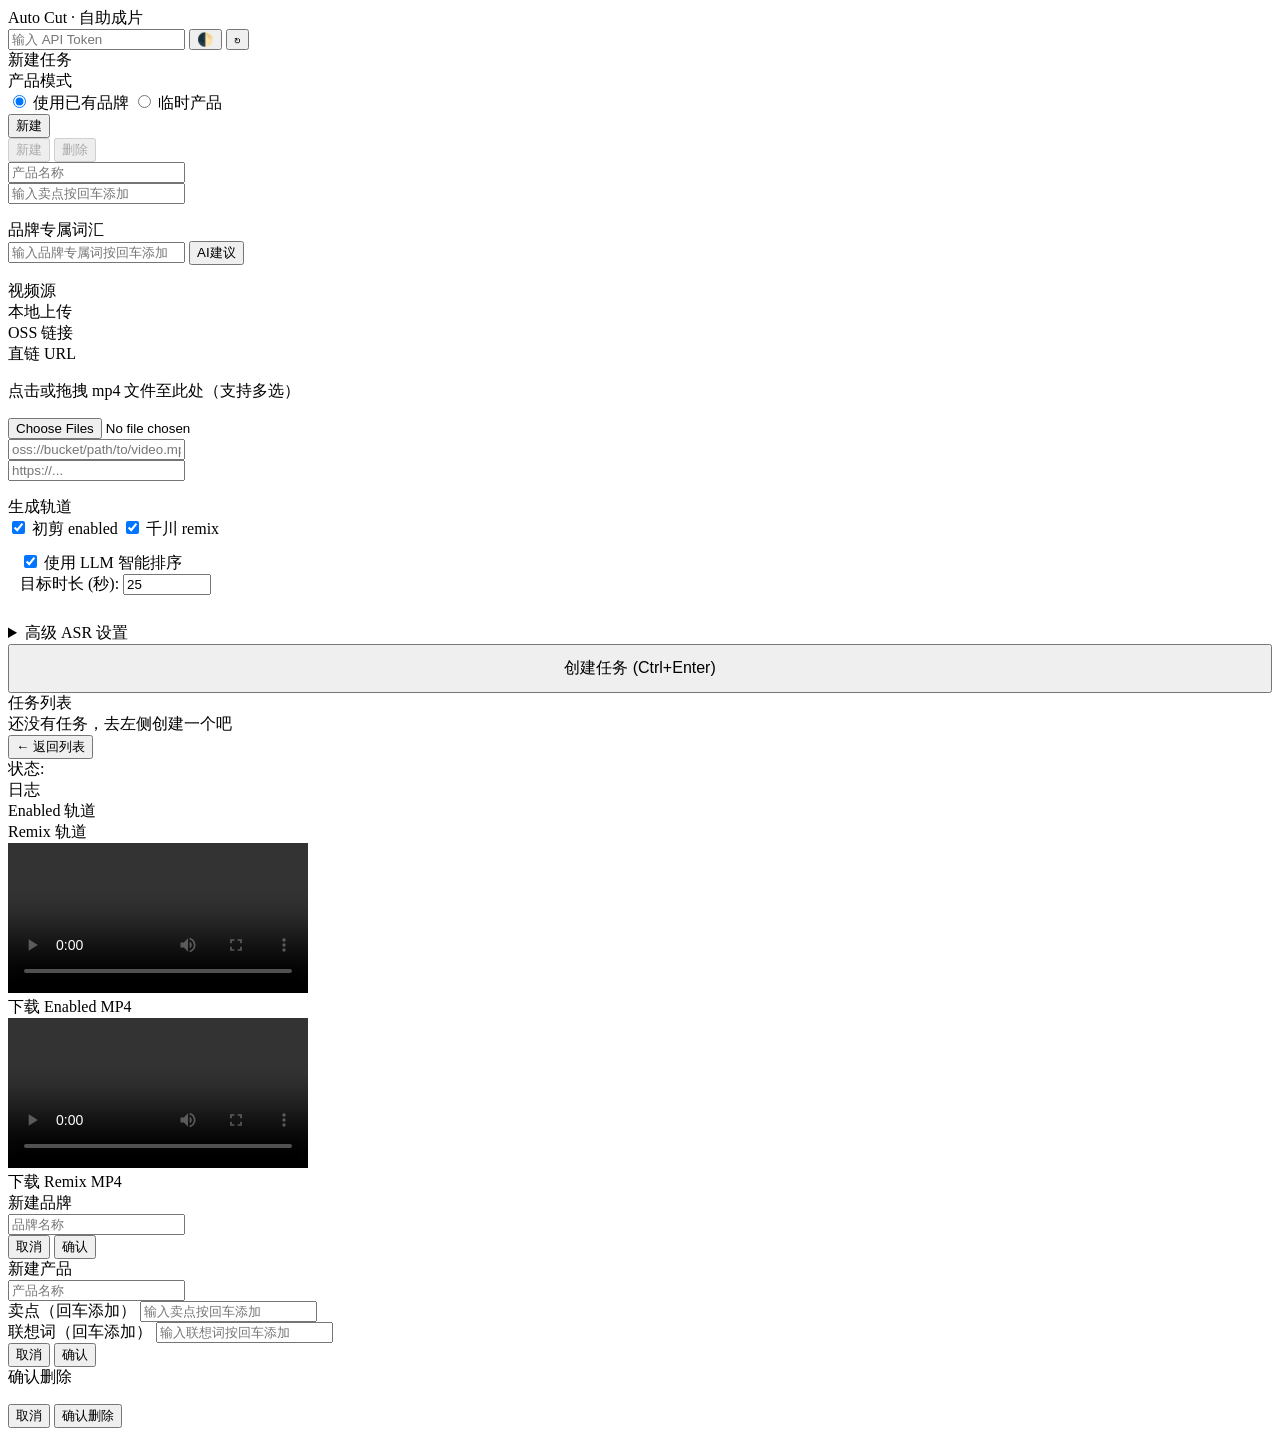
==== src/autocut/static/business.html @ b75c6e4e "feat(business): support multi-file upload and batch job creation file input now accepts multiple mp4" ====
<!DOCTYPE html>
<html lang="zh-CN">
<head>
    <meta charset="UTF-8">
    <meta name="viewport" content="width=device-width, initial-scale=1.0">
    <title>Auto Cut · 自助成片</title>
    <link href="/business.css" rel="stylesheet">
    <link href="/combobox.css" rel="stylesheet">
    <script>
        // Prevent dark mode flash
        const savedTheme = localStorage.getItem('autocut_theme') || 
            (window.matchMedia('(prefers-color-scheme: dark)').matches ? 'dark' : 'light');
        document.documentElement.setAttribute('data-theme', savedTheme);
    </script>
    <script src="/combobox.js" defer></script>
    <script src="/business.js" defer></script>
</head>
<body>
    <header class="app-header">
        <div class="app-title">Auto Cut · 自助成片</div>
        <div class="header-actions">
            <input type="password" id="api-token" placeholder="输入 API Token" title="按 / 聚焦">
            <button id="btn-theme" class="btn btn-secondary">🌓</button>
            <button id="btn-refresh" class="btn btn-secondary" title="刷新任务列表">↻</button>
        </div>
    </header>

    <main class="main-container">
        <!-- 左侧表单区 -->
        <section class="left-panel">
            <form id="job-form" class="card">
                <div class="card-title">新建任务</div>

                <!-- 品牌产品 -->
                <div class="form-group border-bottom pb-4 mb-4" style="border-bottom: 1px solid var(--border); padding-bottom: 16px;">
                    <label>产品模式</label>
                    <div class="flex gap-2 mt-2 mb-4">
                        <label class="flex items-center gap-2"><input type="radio" name="product-mode" value="brand" checked> 使用已有品牌</label>
                        <label class="flex items-center gap-2"><input type="radio" name="product-mode" value="temp"> 临时产品</label>
                    </div>

                    <div id="brand-mode-wrap">
                        <div class="flex gap-2">
                            <div class="combobox" id="brand-combobox" style="flex:1;"></div>
                            <button type="button" id="btn-new-brand" class="btn btn-secondary btn-sm">新建</button>
                        </div>
                        <div class="flex gap-2 mt-2">
                            <div class="combobox" id="product-combobox" style="flex:1;"></div>
                            <button type="button" id="btn-new-product" class="btn btn-secondary btn-sm" disabled>新建</button>
                            <button type="button" id="btn-del-product" class="btn btn-danger btn-sm" disabled>删除</button>
                        </div>
                    </div>

                    <div id="temp-mode-wrap" class="hidden">
                        <input type="text" id="temp-product-name" placeholder="产品名称">
                        <div class="mt-2">
                            <input type="text" id="temp-selling-point" placeholder="输入卖点按回车添加">
                            <div id="selling-points-chips" class="chip-container"></div>
                        </div>
                    </div>
                </div>

                <!-- 联想词 -->
                <div class="form-group border-bottom pb-4 mb-4" style="border-bottom: 1px solid var(--border); padding-bottom: 16px;">
                    <label>品牌专属词汇</label>
                    <div class="flex gap-2 mb-2">
                        <input type="text" id="assoc-input" placeholder="输入品牌专属词按回车添加">
                        <button type="button" id="btn-suggest" class="btn btn-secondary btn-sm">AI建议</button>
                        <button type="button" id="btn-suggest-all" class="btn btn-secondary btn-sm" hidden>全选</button>
                    </div>
                    <div id="assoc-chips" class="chip-container"></div>
                    <div id="suggest-chips" class="chip-container mt-2"></div>
                </div>

                <!-- 视频源 -->
                <div class="form-group border-bottom pb-4 mb-4" style="border-bottom: 1px solid var(--border); padding-bottom: 16px;">
                    <label>视频源</label>
                    <div class="tabs mt-2" id="source-tabs">
                        <div class="tab active" data-tab="upload">本地上传</div>
                        <div class="tab" data-tab="oss">OSS 链接</div>
                        <div class="tab" data-tab="url">直链 URL</div>
                    </div>
                    
                    <div id="source-upload" class="tab-content">
                        <div class="upload-zone" id="upload-zone">
                            <p>点击或拖拽 mp4 文件至此处（支持多选）</p>
                            <p class="text-sm text-muted mt-2" id="upload-status"></p>
                            <input type="file" id="file-input" accept="video/mp4" class="hidden" multiple>
                        </div>
                        <div id="batch-file-list" class="mt-2 hidden"></div>
                    </div>
                    <div id="source-oss" class="tab-content hidden">
                        <input type="text" id="oss-input" placeholder="oss://bucket/path/to/video.mp4">
                    </div>
                    <div id="source-url" class="tab-content hidden">
                        <input type="text" id="url-input" placeholder="https://...">
                    </div>
                </div>

                <!-- 轨道选项 -->
                <div class="form-group border-bottom pb-4 mb-4" style="border-bottom: 1px solid var(--border); padding-bottom: 16px;">
                    <label>生成轨道</label>
                    <div class="flex gap-2 mt-2 flex-wrap">
                        <label class="flex items-center gap-2"><input type="checkbox" id="track-enabled" value="enabled" checked> 初剪 enabled</label>
                        <label class="flex items-center gap-2"><input type="checkbox" id="track-remix" value="remix" checked> 千川 remix</label>
                    </div>
                    
                    <div id="remix-options" class="mt-2 p-3 bg-surface-2 rounded" style="background-color: var(--surface-2); padding: 12px; border-radius: 4px;">
                        <label class="flex items-center gap-2 mb-2"><input type="checkbox" id="remix-use-llm" checked> 使用 LLM 智能排序</label>
                        <div class="flex items-center gap-2">
                            <label class="text-sm">目标时长 (秒):</label>
                            <input type="number" id="remix-duration" value="25" min="5" max="60" style="width: 80px;">
                        </div>
                    </div>
                </div>

                <!-- ASR引擎 (折叠) -->
                <div class="form-group">
                    <details>
                        <summary class="text-sm font-medium text-muted cursor-pointer" style="cursor: pointer;">高级 ASR 设置</summary>
                        <div class="mt-2">
                            <div class="combobox" id="asr-engine-combobox"></div>
                            <div id="transcript-path-wrap" class="mt-2">
                                <input type="text" id="transcript-path" placeholder="预提取 transcript JSON 路径 (可选)">
                            </div>
                        </div>
                    </details>
                </div>

                <div class="mt-6">
                    <button type="submit" class="btn btn-primary" style="width: 100%; font-size: 1rem; padding: 12px;">创建任务 (Ctrl+Enter)</button>
                </div>
            </form>
        </section>

        <!-- 右侧任务列表与详情 -->
        <section class="right-panel card" style="display: flex; flex-direction: column;">
            
            <!-- 列表视图 -->
            <div id="view-list" class="flex" style="flex-direction: column; flex: 1;">
                <div class="card-title">任务列表</div>
                <div id="jobs-container" style="flex: 1; overflow-y: auto;">
                    <div class="text-center text-muted mt-8" id="empty-state">
                        还没有任务，去左侧创建一个吧
                    </div>
                    <div id="jobs-list"></div>
                </div>
            </div>

            <!-- 详情视图 -->
            <div id="view-detail" class="hidden" style="flex-direction: column; flex: 1;">
                <div class="flex justify-between items-center mb-4">
                    <button id="btn-back" class="btn btn-secondary btn-sm">← 返回列表</button>
                    <div id="detail-header-actions" class="flex gap-2"></div>
                </div>
                
                <div class="flex justify-between items-center mb-2">
                    <div class="job-id" id="detail-id"></div>
                    <div class="badge" id="detail-status"></div>
                </div>
                
                <div class="text-sm text-muted mb-2">状态: <span id="detail-stage"></span></div>
                <div class="progress-bar mb-4"><div class="progress-fill" id="detail-progress" style="width: 0%"></div></div>

                <div class="tabs" id="detail-tabs">
                    <div class="tab active" data-detail-tab="log">日志</div>
                    <div class="tab" data-detail-tab="enabled">Enabled 轨道</div>
                    <div class="tab" data-detail-tab="remix">Remix 轨道</div>
                </div>

                <div id="detail-log" class="log-view"></div>
                
                <div id="detail-enabled" class="hidden flex" style="flex-direction: column; gap: 8px;">
                    <div class="video-container"><video id="video-enabled" controls></video></div>
                    <a id="link-enabled" class="btn btn-secondary btn-sm text-center" target="_blank" download>下载 Enabled MP4</a>
                </div>
                
                <div id="detail-remix" class="hidden flex" style="flex-direction: column; gap: 8px;">
                    <div class="video-container"><video id="video-remix" controls></video></div>
                    <a id="link-remix" class="btn btn-secondary btn-sm text-center" target="_blank" download>下载 Remix MP4</a>
                </div>
            </div>

        </section>
    </main>

    <!-- Toasts container -->
    <div id="toast-container" class="toast-container"></div>

    <!-- Modal for new Brand -->
    <div id="modal-brand" class="modal-overlay">
        <div class="modal">
            <div class="card-title">新建品牌</div>
            <input type="text" id="new-brand-name" placeholder="品牌名称">
            <div class="modal-footer">
                <button type="button" class="btn btn-secondary" onclick="closeModal('modal-brand')">取消</button>
                <button type="button" class="btn btn-primary" id="submit-new-brand">确认</button>
            </div>
        </div>
    </div>

    <!-- Modal for new Product -->
    <div id="modal-product" class="modal-overlay">
        <div class="modal">
            <div class="card-title">新建产品</div>
            <input type="text" id="new-product-name" placeholder="产品名称">
            <div class="mt-2">
                <label class="text-sm text-muted">卖点（回车添加）</label>
                <input type="text" id="new-product-selling-point-input" placeholder="输入卖点按回车添加">
                <div id="new-product-selling-points-chips" class="chip-container"></div>
            </div>
            <div class="mt-2">
                <label class="text-sm text-muted">联想词（回车添加）</label>
                <input type="text" id="new-product-assoc-input" placeholder="输入联想词按回车添加">
                <div id="new-product-assoc-chips" class="chip-container"></div>
            </div>
            <div class="modal-footer">
                <button type="button" class="btn btn-secondary" onclick="closeModal('modal-product')">取消</button>
                <button type="button" class="btn btn-primary" id="submit-new-product">确认</button>
            </div>
        </div>
    </div>
    <!-- Modal for confirm delete product -->
    <div id="modal-confirm-delete" class="modal-overlay">
        <div class="modal">
            <div class="card-title">确认删除</div>
            <p id="modal-confirm-delete-msg" class="text-sm mt-2"></p>
            <div class="modal-footer">
                <button type="button" class="btn btn-secondary" onclick="closeModal('modal-confirm-delete')">取消</button>
                <button type="button" class="btn btn-danger" id="modal-confirm-delete-ok">确认删除</button>
            </div>
        </div>
    </div>
</body>
</html>
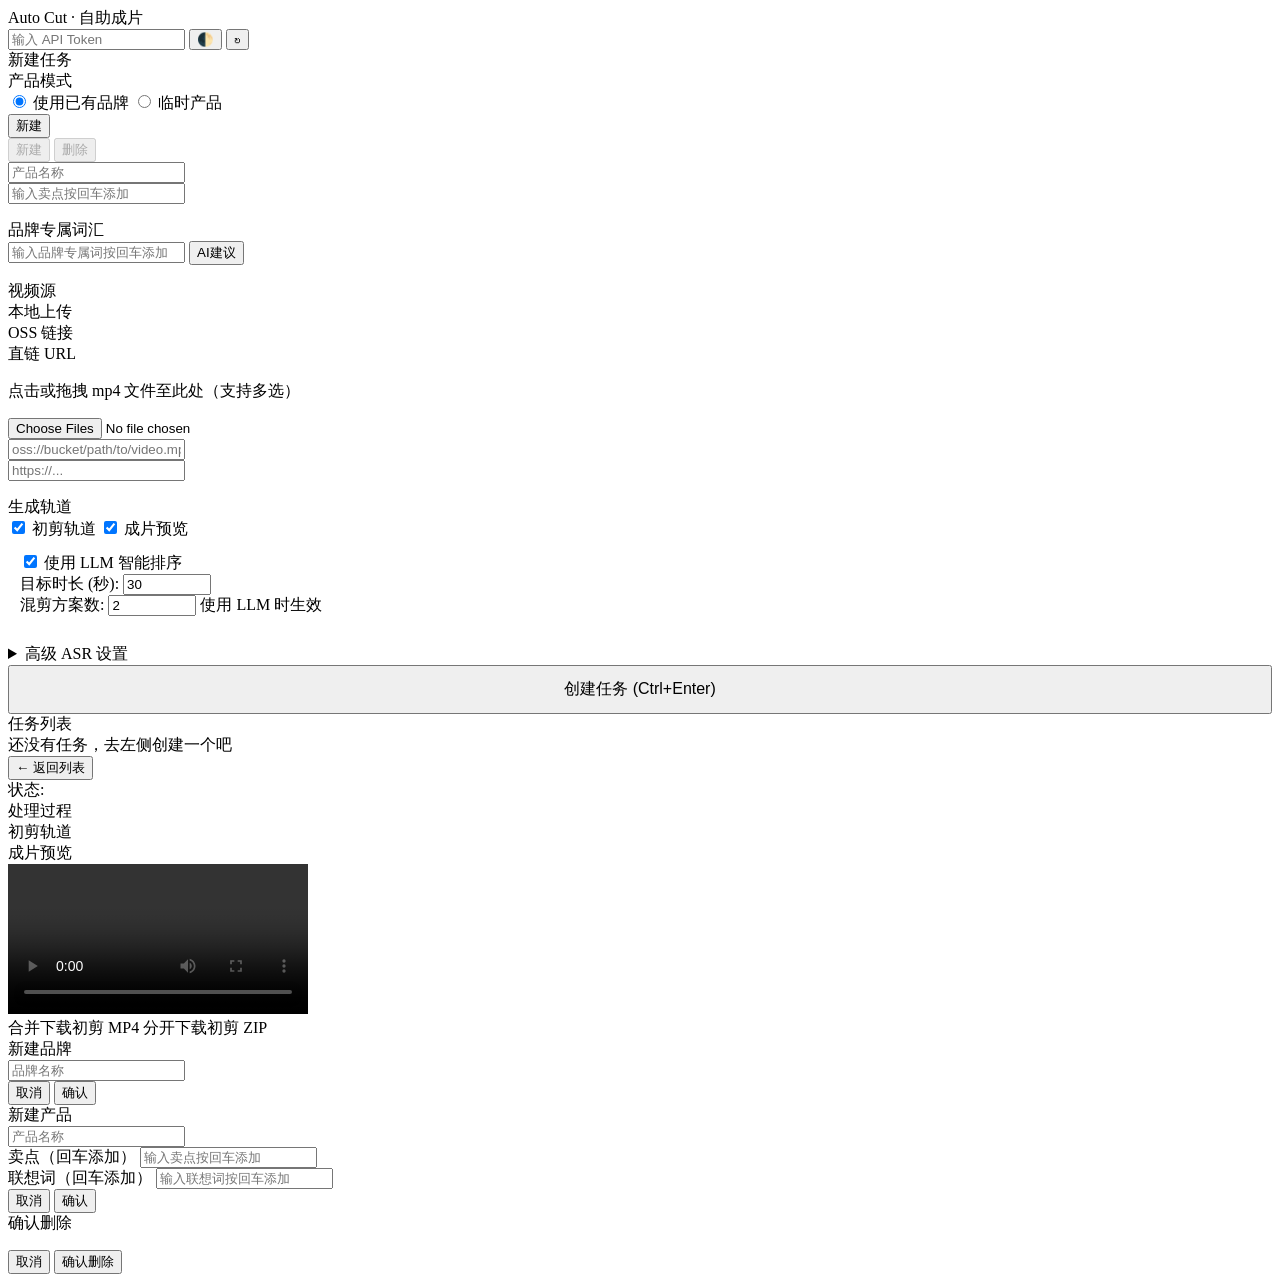
==== commit 9ac7adb6: "feat: 混剪功能优化" ====
--- a/src/autocut/static/business.html
+++ b/src/autocut/static/business.html
@@ -101,15 +101,20 @@
                 <div class="form-group border-bottom pb-4 mb-4" style="border-bottom: 1px solid var(--border); padding-bottom: 16px;">
                     <label>生成轨道</label>
                     <div class="flex gap-2 mt-2 flex-wrap">
-                        <label class="flex items-center gap-2"><input type="checkbox" id="track-enabled" value="enabled" checked> 初剪 enabled</label>
-                        <label class="flex items-center gap-2"><input type="checkbox" id="track-remix" value="remix" checked> 千川 remix</label>
+                        <label class="flex items-center gap-2"><input type="checkbox" id="track-enabled" value="enabled" checked> 初剪轨道</label>
+                        <label class="flex items-center gap-2"><input type="checkbox" id="track-remix" value="remix" checked> 成片预览</label>
                     </div>
                     
                     <div id="remix-options" class="mt-2 p-3 bg-surface-2 rounded" style="background-color: var(--surface-2); padding: 12px; border-radius: 4px;">
                         <label class="flex items-center gap-2 mb-2"><input type="checkbox" id="remix-use-llm" checked> 使用 LLM 智能排序</label>
                         <div class="flex items-center gap-2">
                             <label class="text-sm">目标时长 (秒):</label>
-                            <input type="number" id="remix-duration" value="25" min="5" max="60" style="width: 80px;">
+                            <input type="number" id="remix-duration" value="30" min="5" max="60" style="width: 80px;">
+                        </div>
+                        <div class="flex items-center gap-2 mt-2">
+                            <label class="text-sm">混剪方案数:</label>
+                            <input type="number" id="remix-plan-count" value="2" min="1" max="5" style="width: 80px;">
+                            <span class="text-sm text-muted">使用 LLM 时生效</span>
                         </div>
                     </div>
                 </div>
@@ -163,21 +168,21 @@
                 <div class="progress-bar mb-4"><div class="progress-fill" id="detail-progress" style="width: 0%"></div></div>
 
                 <div class="tabs" id="detail-tabs">
-                    <div class="tab active" data-detail-tab="log">日志</div>
-                    <div class="tab" data-detail-tab="enabled">Enabled 轨道</div>
-                    <div class="tab" data-detail-tab="remix">Remix 轨道</div>
+                    <div class="tab active" data-detail-tab="log">处理过程</div>
+                    <div class="tab" data-detail-tab="enabled">初剪轨道</div>
+                    <div class="tab" data-detail-tab="remix">成片预览</div>
                 </div>
 
                 <div id="detail-log" class="log-view"></div>
                 
                 <div id="detail-enabled" class="hidden flex" style="flex-direction: column; gap: 8px;">
                     <div class="video-container"><video id="video-enabled" controls></video></div>
-                    <a id="link-enabled" class="btn btn-secondary btn-sm text-center" target="_blank" download>下载 Enabled MP4</a>
+                    <a id="link-enabled" class="btn btn-secondary btn-sm text-center" target="_blank" download>合并下载初剪 MP4</a>
+                    <a id="link-enabled-zip" class="btn btn-secondary btn-sm text-center" target="_blank" download>分开下载初剪 ZIP</a>
                 </div>
                 
                 <div id="detail-remix" class="hidden flex" style="flex-direction: column; gap: 8px;">
-                    <div class="video-container"><video id="video-remix" controls></video></div>
-                    <a id="link-remix" class="btn btn-secondary btn-sm text-center" target="_blank" download>下载 Remix MP4</a>
+                    <div id="remix-plans-container" class="flex" style="flex-direction: column; gap: 12px;"></div>
                 </div>
             </div>
 
@@ -232,4 +237,4 @@
         </div>
     </div>
 </body>
-</html>+</html>
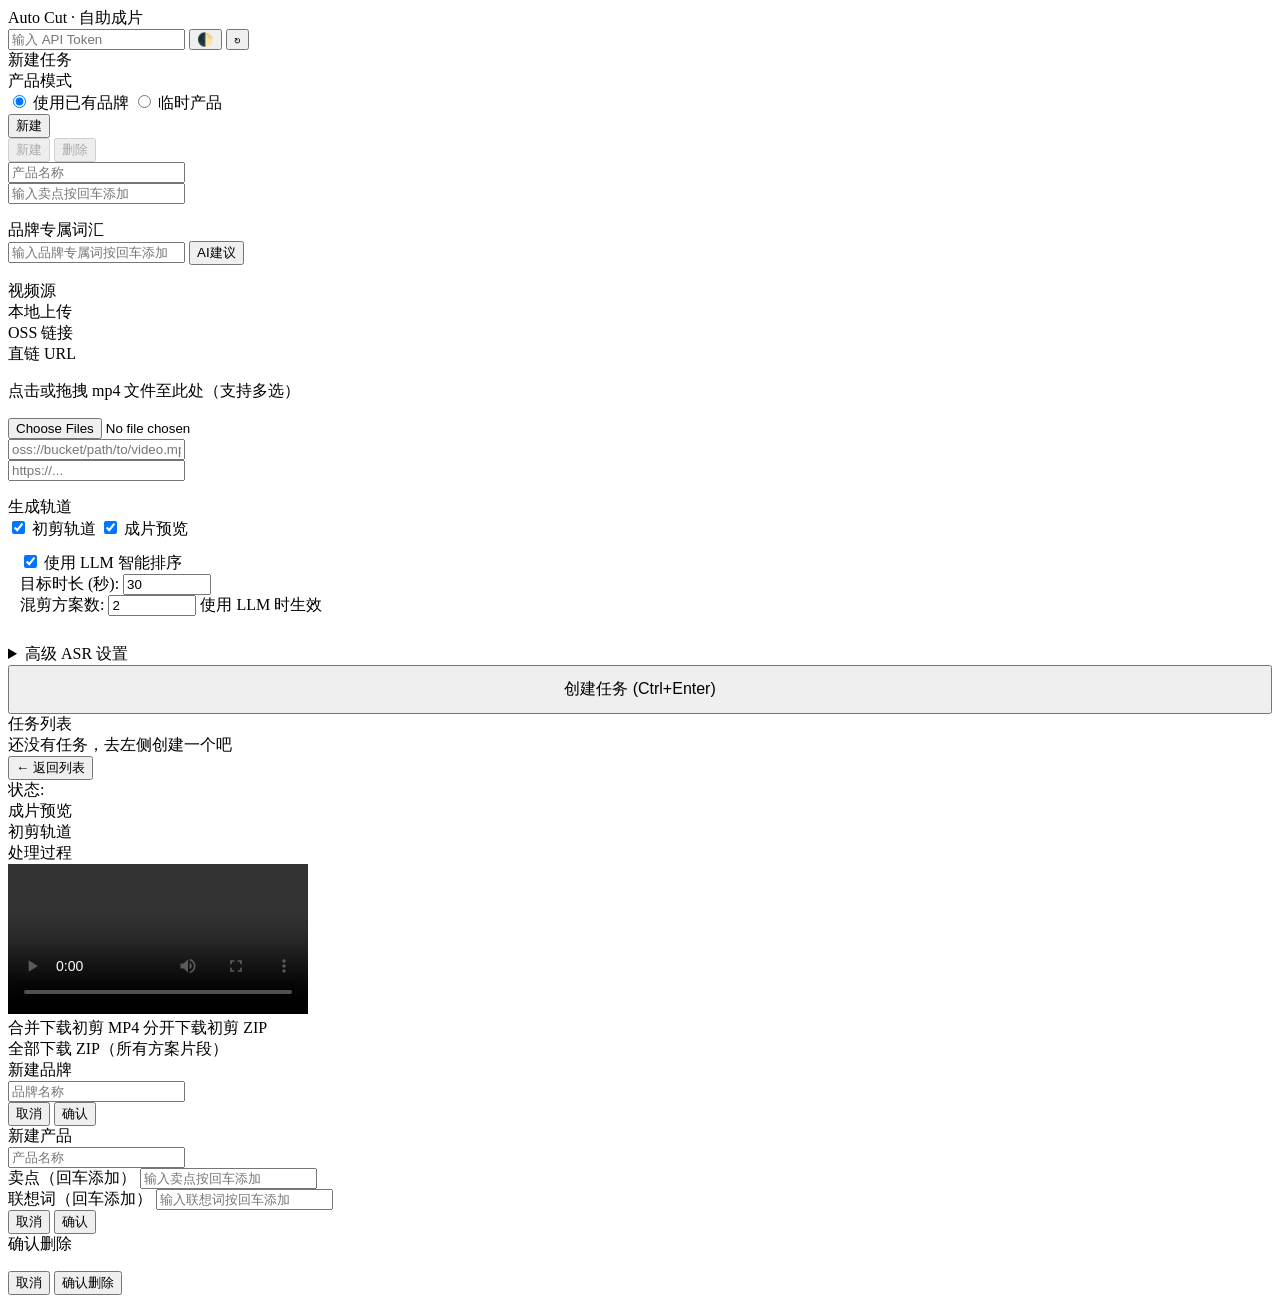
==== commit bf7494bb: "fix: 优化" ====
--- a/src/autocut/static/business.html
+++ b/src/autocut/static/business.html
@@ -4,16 +4,16 @@
     <meta charset="UTF-8">
     <meta name="viewport" content="width=device-width, initial-scale=1.0">
     <title>Auto Cut · 自助成片</title>
-    <link href="/business.css" rel="stylesheet">
-    <link href="/combobox.css" rel="stylesheet">
+    <link href="/business.css?v=2" rel="stylesheet">
+    <link href="/combobox.css?v=2" rel="stylesheet">
     <script>
         // Prevent dark mode flash
-        const savedTheme = localStorage.getItem('autocut_theme') || 
+        const savedTheme = localStorage.getItem('autocut_theme') ||
             (window.matchMedia('(prefers-color-scheme: dark)').matches ? 'dark' : 'light');
         document.documentElement.setAttribute('data-theme', savedTheme);
     </script>
-    <script src="/combobox.js" defer></script>
-    <script src="/business.js" defer></script>
+    <script src="/combobox.js?v=3" defer></script>
+    <script src="/business.js?v=3" defer></script>
 </head>
 <body>
     <header class="app-header">
@@ -168,9 +168,9 @@
                 <div class="progress-bar mb-4"><div class="progress-fill" id="detail-progress" style="width: 0%"></div></div>
 
                 <div class="tabs" id="detail-tabs">
-                    <div class="tab active" data-detail-tab="log">处理过程</div>
+                    <div class="tab active" data-detail-tab="remix">成片预览</div>
                     <div class="tab" data-detail-tab="enabled">初剪轨道</div>
-                    <div class="tab" data-detail-tab="remix">成片预览</div>
+                    <div class="tab" data-detail-tab="log">处理过程</div>
                 </div>
 
                 <div id="detail-log" class="log-view"></div>
@@ -182,6 +182,9 @@
                 </div>
                 
                 <div id="detail-remix" class="hidden flex" style="flex-direction: column; gap: 8px;">
+                    <div id="remix-all-download-wrap" class="hidden">
+                        <a id="link-all-plans-zip" class="btn btn-primary btn-sm text-center" target="_blank" download>全部下载 ZIP（所有方案片段）</a>
+                    </div>
                     <div id="remix-plans-container" class="flex" style="flex-direction: column; gap: 12px;"></div>
                 </div>
             </div>
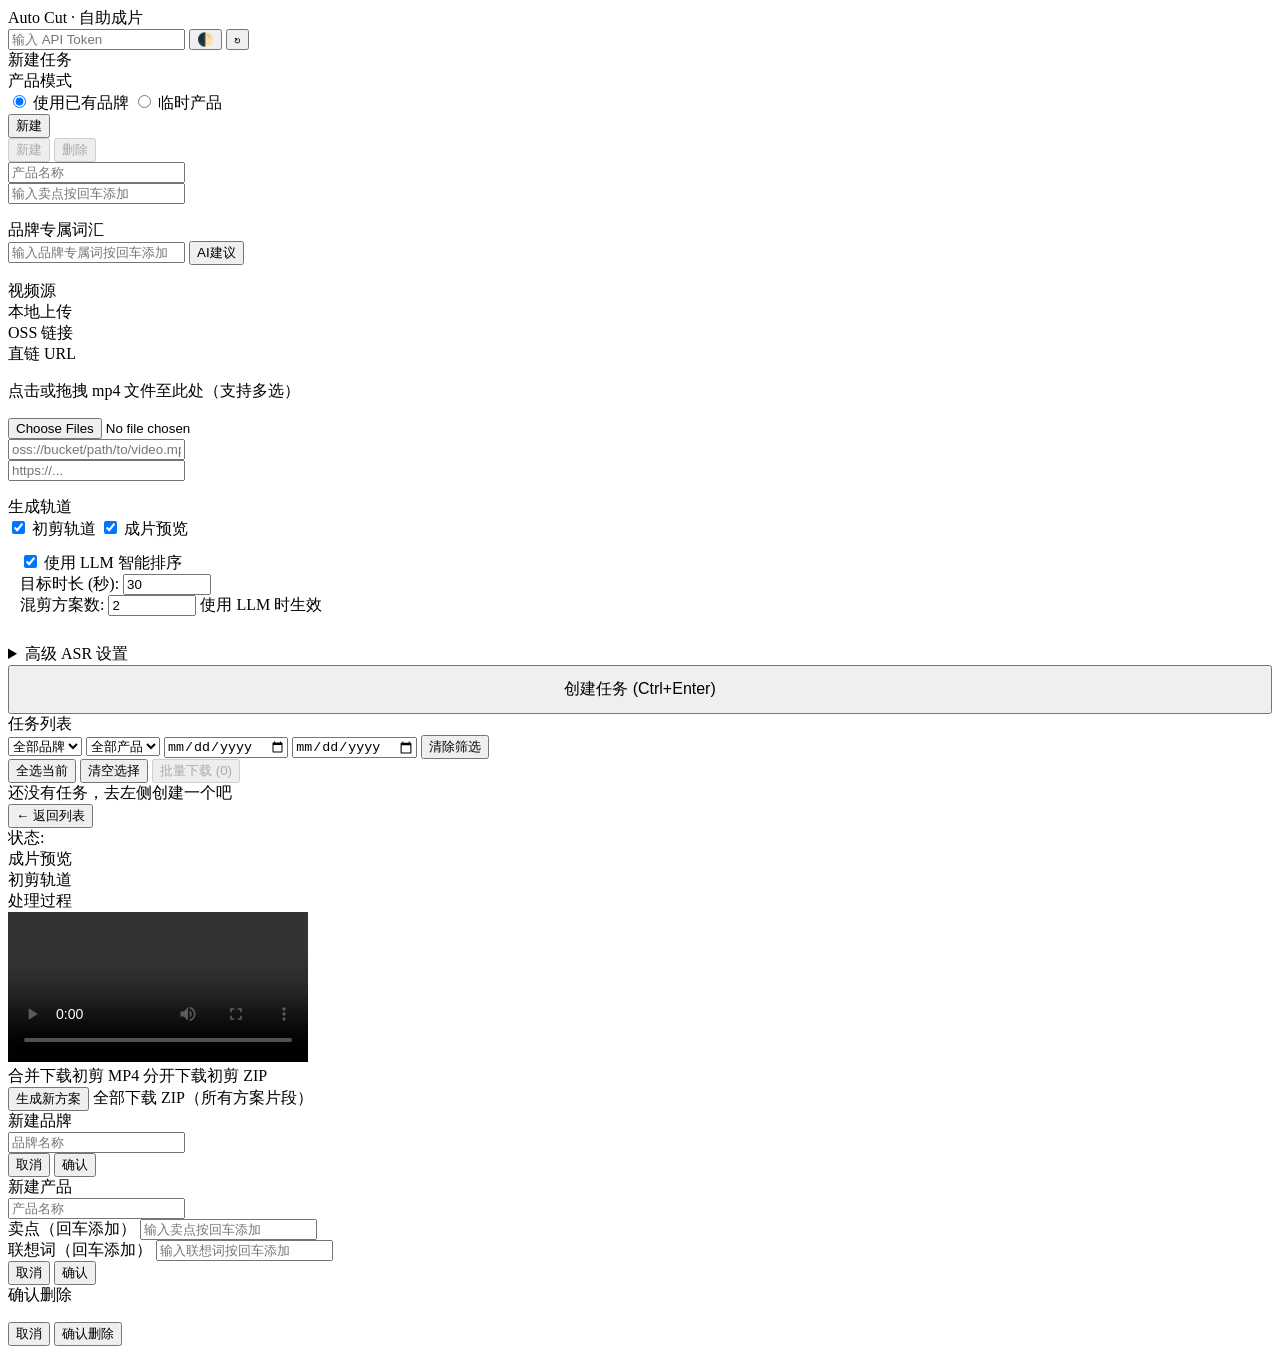
==== commit f4de9dfd: "feat: 优化视频智能剪辑方案" ====
--- a/src/autocut/static/business.html
+++ b/src/autocut/static/business.html
@@ -144,6 +144,22 @@
             <!-- 列表视图 -->
             <div id="view-list" class="flex" style="flex-direction: column; flex: 1;">
                 <div class="card-title">任务列表</div>
+                <div class="job-toolbar">
+                    <select id="job-filter-brand">
+                        <option value="">全部品牌</option>
+                    </select>
+                    <select id="job-filter-product">
+                        <option value="">全部产品</option>
+                    </select>
+                    <input type="date" id="job-filter-start" title="开始日期">
+                    <input type="date" id="job-filter-end" title="结束日期">
+                    <button type="button" id="btn-clear-job-filters" class="btn btn-secondary btn-sm">清除筛选</button>
+                </div>
+                <div class="job-bulk-actions">
+                    <button type="button" id="btn-select-visible-jobs" class="btn btn-secondary btn-sm">全选当前</button>
+                    <button type="button" id="btn-clear-selected-jobs" class="btn btn-secondary btn-sm">清空选择</button>
+                    <button type="button" id="btn-batch-download-jobs" class="btn btn-primary btn-sm" disabled>批量下载 (0)</button>
+                </div>
                 <div id="jobs-container" style="flex: 1; overflow-y: auto;">
                     <div class="text-center text-muted mt-8" id="empty-state">
                         还没有任务，去左侧创建一个吧
@@ -182,7 +198,8 @@
                 </div>
                 
                 <div id="detail-remix" class="hidden flex" style="flex-direction: column; gap: 8px;">
-                    <div id="remix-all-download-wrap" class="hidden">
+                    <div class="remix-toolbar">
+                        <button type="button" id="btn-generate-remix-plan" class="btn btn-primary btn-sm">生成新方案</button>
                         <a id="link-all-plans-zip" class="btn btn-primary btn-sm text-center" target="_blank" download>全部下载 ZIP（所有方案片段）</a>
                     </div>
                     <div id="remix-plans-container" class="flex" style="flex-direction: column; gap: 12px;"></div>
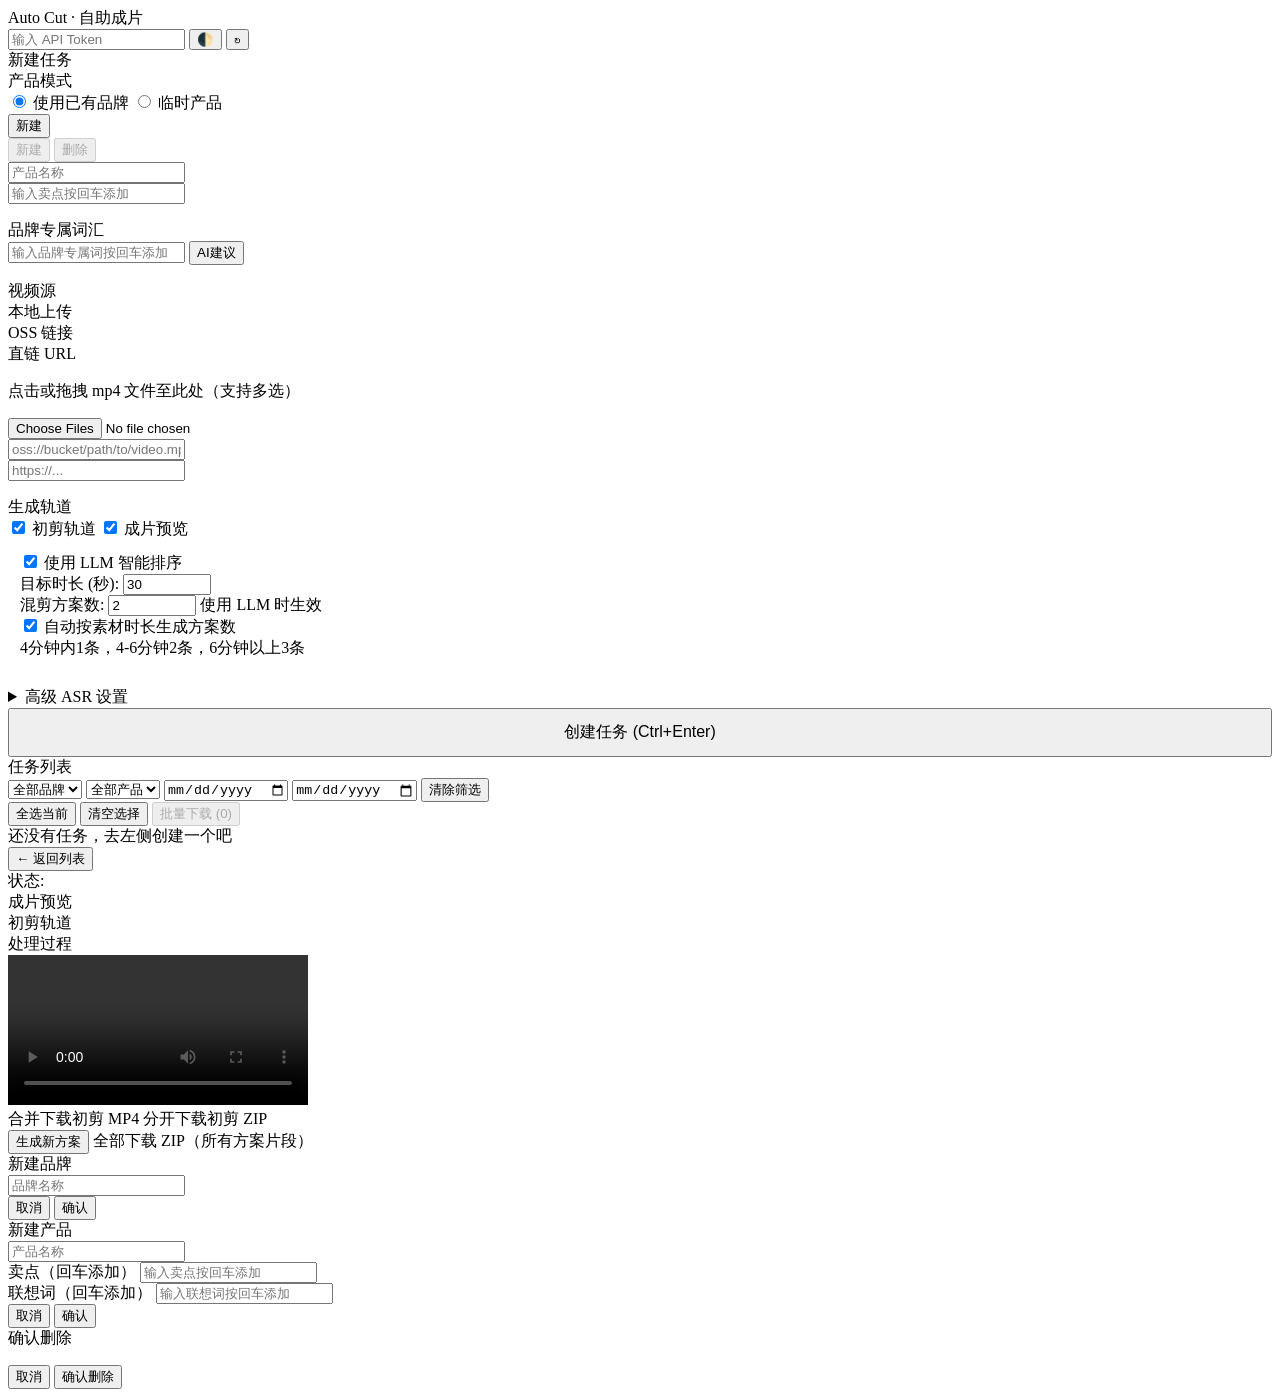
==== commit be70005b: "feat: 添加自动生成混剪方案数功能，优化音频增益设置" ====
--- a/src/autocut/static/business.html
+++ b/src/autocut/static/business.html
@@ -116,6 +116,11 @@
                             <input type="number" id="remix-plan-count" value="2" min="1" max="5" style="width: 80px;">
                             <span class="text-sm text-muted">使用 LLM 时生效</span>
                         </div>
+                        <label class="flex items-center gap-2 mt-2">
+                            <input type="checkbox" id="remix-plan-count-auto" checked>
+                            自动按素材时长生成方案数
+                        </label>
+                        <div class="text-sm text-muted mt-1">4分钟内1条，4-6分钟2条，6分钟以上3条</div>
                     </div>
                 </div>
 
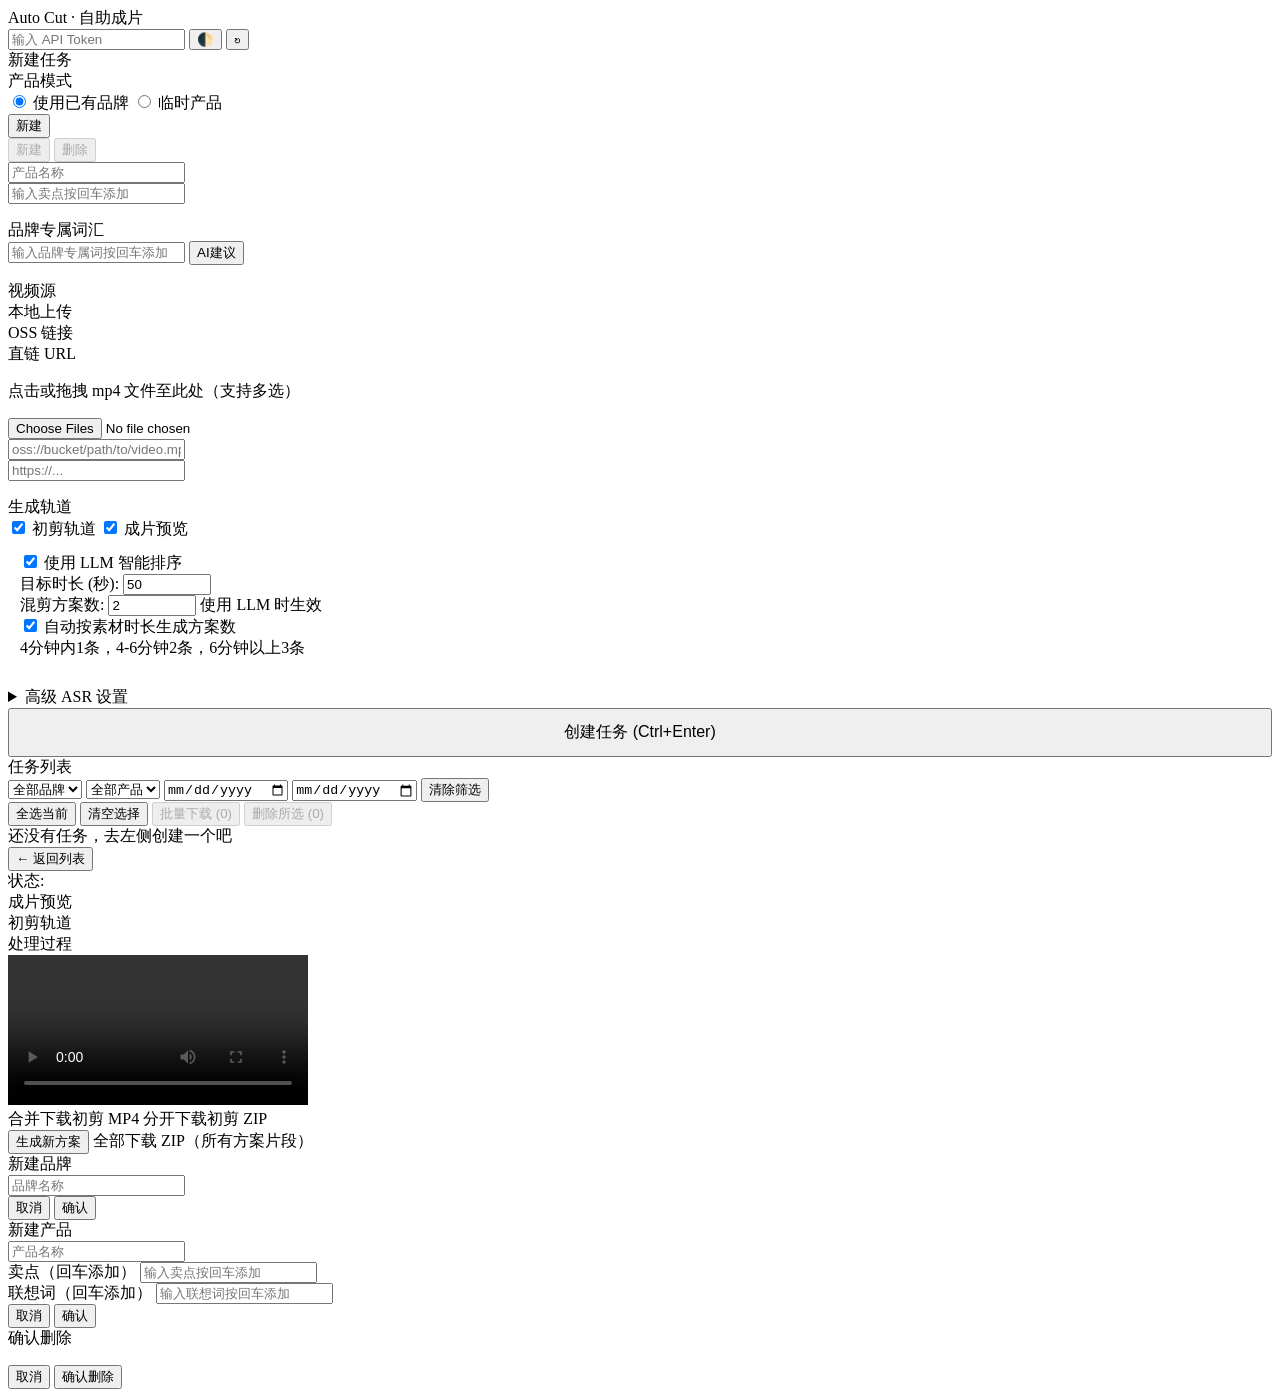
==== commit eda2cca3: "feat: 添加删除任务功能，优化目标时长设置及相关测试" ====
--- a/src/autocut/static/business.html
+++ b/src/autocut/static/business.html
@@ -109,7 +109,7 @@
                         <label class="flex items-center gap-2 mb-2"><input type="checkbox" id="remix-use-llm" checked> 使用 LLM 智能排序</label>
                         <div class="flex items-center gap-2">
                             <label class="text-sm">目标时长 (秒):</label>
-                            <input type="number" id="remix-duration" value="30" min="5" max="60" style="width: 80px;">
+                            <input type="number" id="remix-duration" value="50" min="5" max="60" style="width: 80px;">
                         </div>
                         <div class="flex items-center gap-2 mt-2">
                             <label class="text-sm">混剪方案数:</label>
@@ -164,6 +164,7 @@
                     <button type="button" id="btn-select-visible-jobs" class="btn btn-secondary btn-sm">全选当前</button>
                     <button type="button" id="btn-clear-selected-jobs" class="btn btn-secondary btn-sm">清空选择</button>
                     <button type="button" id="btn-batch-download-jobs" class="btn btn-primary btn-sm" disabled>批量下载 (0)</button>
+                    <button type="button" id="btn-delete-selected-jobs" class="btn btn-danger btn-sm" disabled>删除所选 (0)</button>
                 </div>
                 <div id="jobs-container" style="flex: 1; overflow-y: auto;">
                     <div class="text-center text-muted mt-8" id="empty-state">
